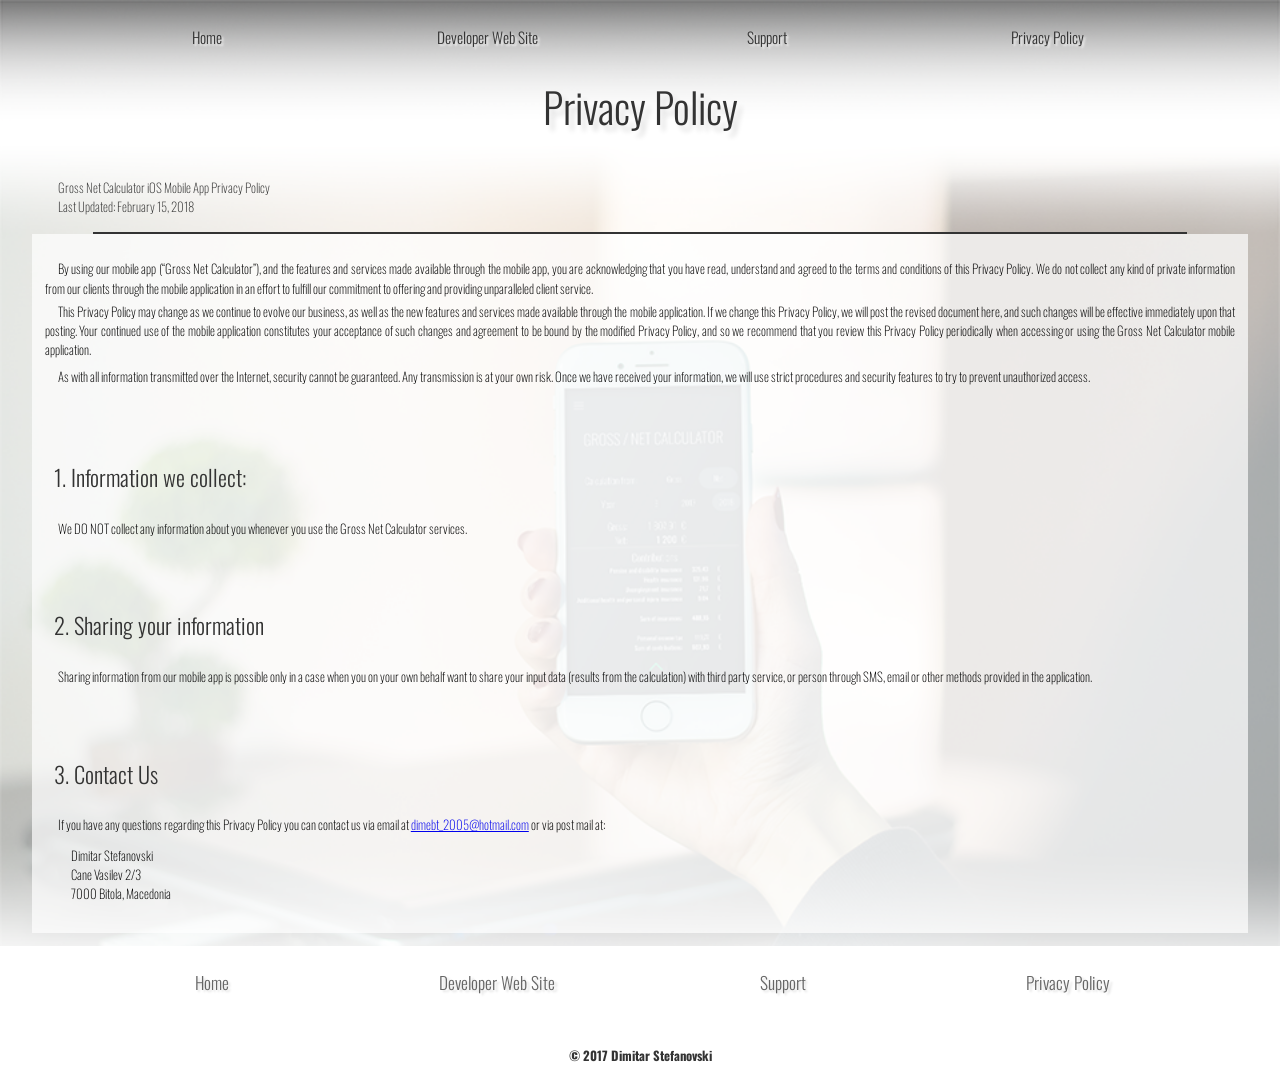
==== privacy.html @ 37ef2d72 "initial commit" ====
<!doctype html>
<html>
<head>
<meta charset="utf-8"/>
<meta name="viewport" content="width=device-width, initial-scale=1">
<title>Gross Net Calculator Privacy Policy Statement</title>
<link href="css/styles.css" rel="stylesheet" type="text/css">
</head>
<body>
<header>
  <div class="privacyheader">
    <nav>
      <ul>
        <li><a href="index.html">Home</a></li>
        <li><a href="">Developer Web Site</a></li>
        <li><a href="">Support</a></li>
        <li><a href="">Privacy Policy</a></li>
      </ul>
    </nav>
  </div>
</header>
<section class="our-app-privacy">
  <div class="our-app-caption">
    <h2></h2>
    <h1>Privacy Policy</h1>
  </div>
  <div class="privacytext">
    <h2>Gross Net Calculator iOS Mobile App Privacy Policy</h2>
    <h2>Last Updated: February 15, 2018</h2>
  </div>
  <div class="line"></div>
  <div class="privacycontainer">
    <h2>&emsp;By using our mobile app (“Gross Net Calculator”), and the features and services made available through the mobile app, you are acknowledging that you have read, understand and agreed to the terms and conditions of this Privacy Policy. We do not collect any kind of private information from our clients through the mobile application in an effort to fulfill our commitment to offering and providing unparalleled client service.<p>&emsp;This Privacy Policy may change as we continue to evolve our business, as well as the new features and services made available through the mobile application. If we change this Privacy Policy, we will post the revised document here, and such changes will be effective immediately upon that posting. Your continued use of the mobile application constitutes your acceptance of such changes and agreement to be bound by the modified Privacy Policy, and so we recommend that you review this Privacy Policy periodically when accessing or using the Gross Net Calculator mobile application.<p>&emsp;As with all information transmitted over the Internet, security cannot be guaranteed. Any transmission is at your own risk. Once we have received your information, we will use strict procedures and security features to try to prevent unauthorized access.
    </h2>
    <h1>1. Information we collect:</h1>
    <h2>&emsp;We DO NOT collect any information about you whenever you use the Gross Net Calculator services.
    </h2>
    <h1>2. Sharing your information</h1>
    <h2>
      &emsp;Sharing information from our mobile app is possible only in a case when you on your own behalf want to share your input data (results from the calculation) with third party service, or person through SMS, email or other methods provided in the application.
    </h2>
    <h1>3. Contact Us</h1>
    <h2>&emsp;If you have any questions regarding this Privacy Policy you can contact us via email at <a href="mailto:dimebt_2005@hotmail.com">dimebt_2005@hotmail.com</a> or via post mail at:
      <p><p>&emsp;&emsp;Dimitar Stefanovski
      <br>&emsp;&emsp;Cane Vasilev 2/3
      <br>&emsp;&emsp;7000 Bitola, Macedonia
    </h2>
  </div>
</section>
<section class="footer">
  <div class="footercontainer">
    <ul>
      <li><a href="index.html">Home</a></li>
      <li><a href="">Developer Web Site</a></li>
      <li><a href="">Support</a></li>
      <li><a href="">Privacy Policy</a></li>
    </ul>
    <h3>© 2017 Dimitar Stefanovski</h3>
  </div>
</section>
</body>
</html>
---- css/styles.css ----
@import
url('https://fonts.googleapis.com/css?family=Oswald');

* {
  box-sizing: border-box;
  margin: 0;
}

body {
  font-family: 'Oswald', sans-serif;
  text-align: center;
}

h1 {
  padding: 2em 0;
  font-weight: bold;
  color: #fff;
  text-shadow: .14em .14em .14em #333333;
}
@media (min-width: 60rem) {
  h1 {
    font-size: 2em;
  }
  h2 {
    font-weight: lighter;
  }
}
@media (min-width: 76rem) {
  h1 {
    font-size: 2.6em;
  }
}
@media (min-width: 86rem) {
  h1 {
    font-size: 3em;
  }
}

h1 span {
  padding: 0 0;
  display: block;
  color: #fff;
  text-shadow: .14em .14em .14em #333333;
}

h2 {
  padding: .7em 0;
  font-weight: lighter;
  font-size: .9em;
  color: #fff;
  text-shadow: .14em .14em .14em #333333;
}


/* header section
 --- Navigation ---
 */
nav ul {
  position: absolute;
  width: 98vw;
  padding-top: 1em;
  padding-bottom: 2em;
  padding-left: 0em;
  padding-right: 0em;
  text-align: center;
 }
nav li {
  width: 22%;
  font-weight: 300;
  font-size: .8em;
  display: inline-block;
  vertical-align: middle;
  text-shadow: .14em .14em .14em #333333;
 }

nav a {
  color: #bcbcbc;
  text-decoration: none;
 }

nav a:hover,
nav a:focus {
  color: #fff;
 }

.privacyheader a {
  color: #333333;
}

.privacyheader li {
  text-shadow: .14em .14em .14em #f4f4f4;
}

.home {
  background-image: url(../img/main.png);
  background-position: top center;
  background-repeat: no-repeat;
  background-size: cover;
  height: 100%;
}

@media (min-width: 30rem) {
  .home {
    padding: 4em 10em;
  }
}

@media (min-width: 60rem) {
  .home {
    background-image: url(../img/main.png);
    background-position: top center;
    background-repeat: no-repeat;
    background-size: cover;
    height: 100vh;
    padding-right: 40rem;
    padding-top: 14rem;
    padding-left: 0;
  }
}
@media (min-width: 68rem) {
  .home {
    padding-right: 45rem;
  }
}

@media (min-width: 76rem) {
  .home {
    padding-right: 50rem;
  }
}

@media (min-width: 86rem) {
  .home {
    padding-right: 55rem;
  }
}

@media (min-width: 96rem) {
  .home {
    padding-right: 62rem;
  }
}

@media (min-width: 106rem) {
  .home {
    padding-right: 70rem;
  }
}

.downloadapp {
  margin-top: 1em;
  margin-bottom: 1em;
}

.container {
  width: 90%;
  margin: 0 auto;
  height: auto;
}

@media (min-width: 60rem) {
  .container {
    text-align: right;
  }
}

.our-app {
  padding: .8em 2em;
  display: block;
  background-image: url(../img/features.png);
  background-position: top center;
  background-repeat: no-repeat;
  background-size: cover;
}

.our-app h1 {
  font-weight: 300;
  padding: 1em;
  text-shadow: .14em .14em .14em #e0e0e0;
}

.our-app-caption h1 {
  color: #333333
}

.our-app-privacy {
  padding: .8em 2em;
  display: block;
  background-image: url(../img/features.png);
  background-position: top center;
  background-repeat: no-repeat;
  background-size: cover;
}

.our-app-privacy h1 {
  font-weight: 300;
  padding: 1em;
  text-shadow: .14em .14em .14em #e0e0e0;
}

.our-app-caption-privacy h1 {
  color: #333333
}


.line {
  display: block;
  margin: 0 auto;
  width: 90%;
  height: .1em;
  background-color: #333333;
}

.our-app-description h2 {
  padding: 1em;
  font-size: .8em;
  color: #333333;
  text-shadow: none;
}
@media (min-width: 60rem) {
  .our-app-description h2 {
    font-size: 1.2em;
  }
}
@media (min-width: 96rem) {
  .our-app-description h2 {
    font-size: 1.6em;
  }
}

.features h1 {
  padding: 1em;
  text-shadow: .14em .14em .14em #e0e0e0;
  color: #333333;
  background-color: rgba(255, 255, 255, 0.3);
}
.features ul {
  background-color: rgba(255, 255, 255, 0.3);
}


ul {
  font-size: .8em;
  text-decoration: none;
  text-align: left;
  list-style-type: circle;
}
@media (min-width: 60rem) {
  ul {
    font-size: 1.2em;
    padding-left: 10em;
    padding-bottom: 20em;
  }
}

.inapp {
  display: block;
  padding: .8em 2em;
}

.inapp h1 {
  color: #333333;
  font-weight: 300;
  padding: 0.5em;
  text-shadow: .14em .14em .14em #e0e0e0;
}

.screen {
  padding: 0 0;
}

.screen h1 {
  margin-top: 2em;
  width: 80%;
  background-color: #39b54a;
  color: #FFF;
  font-size: 1.4em;
  font-weight: bolder;
  font-style: italic;
  text-align: center;
  padding: 0.5em;
  text-shadow: .14em .14em .14em #333333;
  box-shadow: 0 4px 8px 0 rgba(0, 0, 0, 0.2), 0 6px 20px 0 rgba(0, 0, 0, 0.19);
}

.inapp ul {
  padding: 1.2em 1.2em;
  font-size: .8em;
  text-decoration: none;
  text-align: left;
  list-style-type: none;
}

.screentext {
  background-color: #e8e8e8;
  border-bottom: .2em solid #39b54a;
  box-shadow: 0 4px 8px 0 rgba(0, 0, 0, 0.2), 0 6px 20px 0 rgba(0, 0, 0, 0.19);
}

.screenshotimage {
  padding-top: 1em;
  width: 80%;
}

@media (min-width: 60rem) {
  .leftscreen {
    display: inline-block;
    width: 30%;
    padding-right: 2em;
    padding-left: 2em;
  }
  .rightscreen {
    display: inline-block;
    width: 30%;
    padding-right: 2em;
    padding-left: 2em;
  }
}

.footer ul {
  padding-top: 1em;
  padding-bottom: 2em;
  padding-left: 0em;
  padding-right: 0em;
  text-align: center;
}
.footer li {
  width: 22%;
  font-weight: 300;
  font-size: .9em;
  display: inline-block;
  vertical-align: middle;
  text-shadow: .14em .14em .14em #dddddd;
}

.footer a {
  color: #666666;
  text-decoration: none;
}

.footer a:hover,
.footer a:focus {
  color: #333333;
}

.footer h3 {
  padding: 1em;
  font-size: .8em;
  color: #333333;
}

.privacytext h2 {
  padding: .0 2em;
  font-size: .8em;
  color: #333333;
  text-shadow: none;
  text-align: left;
}

.privacytext {
  padding-bottom: 1em;
}

.privacycontainer h2 {
  padding: 2em 1em;
  font-size: .8em;
  color: #000000;
  text-shadow: none;
  text-align: justify;
  line-height: 1.5em;
  background-color: rgba(255, 255, 255, 0.7);

}
.privacycontainer p {
  padding: .3em 0;
}
.privacycontainer h1 {
  padding-bottom: 0;
  padding-top: 2em;
  font-size: 1em;
  color: #000000;
  text-align: left;
  background-color: rgba(255, 255, 255, 0.7);
}

@media (min-width: 30rem) {
  .privacycontainer h1 {
    font-size: 1.4em;
    color: #333333;
    text-shadow: none;
    text-align: left;
  }
}
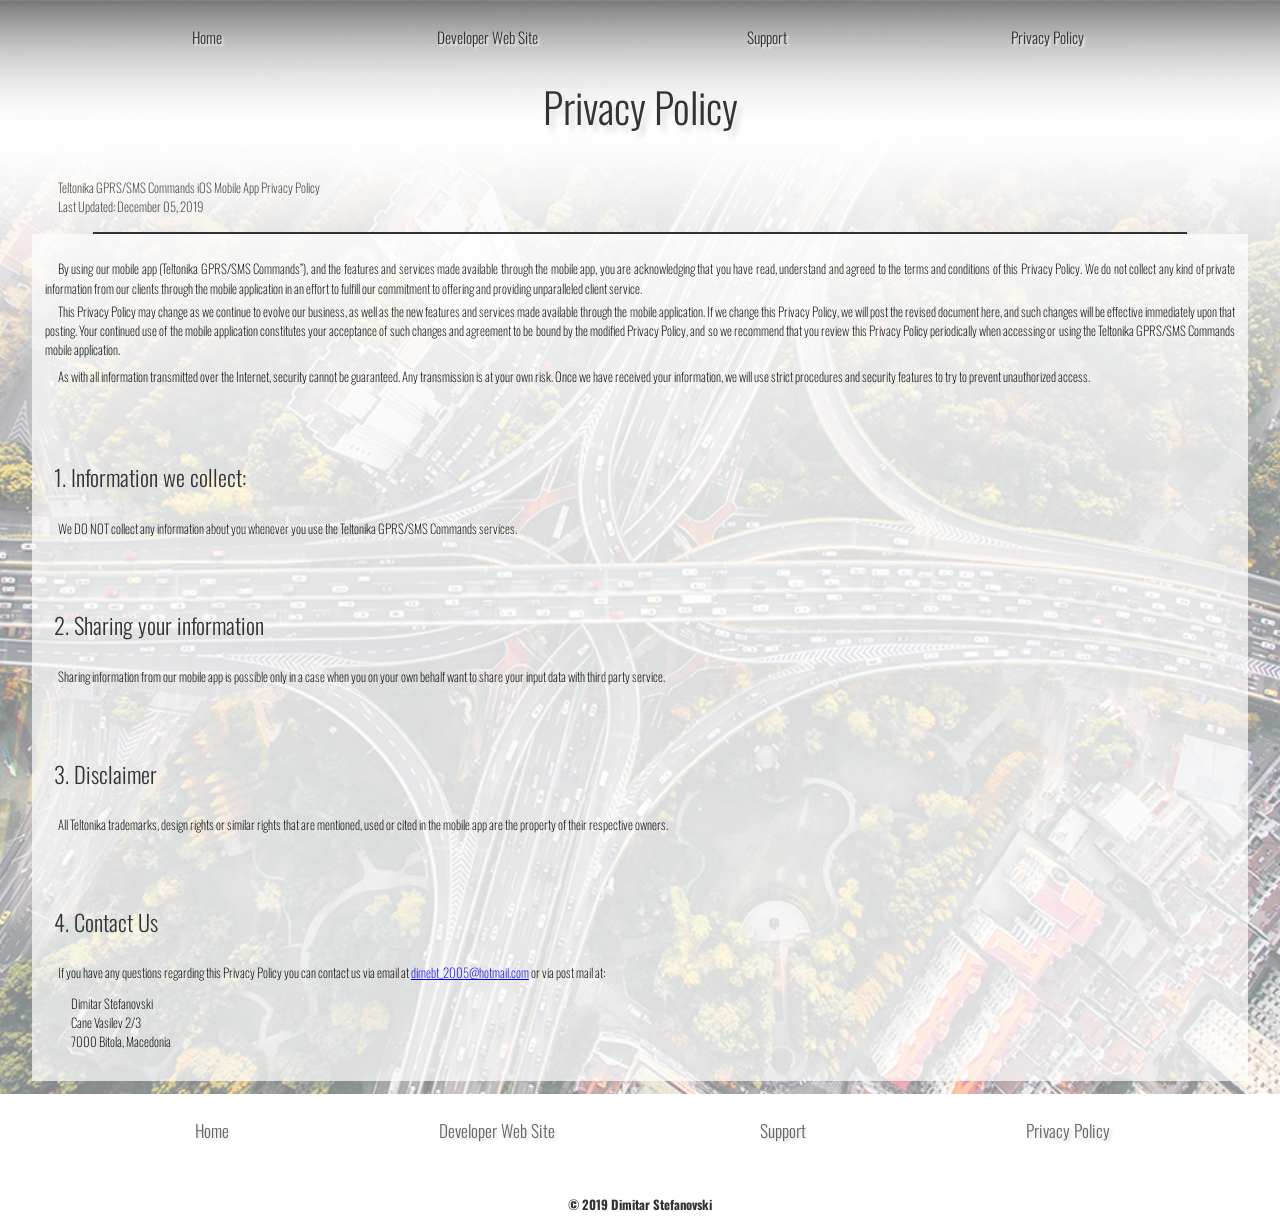
==== commit 47acab12: "Finished work" ====
--- a/privacy.html
+++ b/privacy.html
@@ -1,62 +1,105 @@
-<!doctype html>
+<!DOCTYPE html>
 <html>
-<head>
-<meta charset="utf-8"/>
-<meta name="viewport" content="width=device-width, initial-scale=1">
-<title>Gross Net Calculator Privacy Policy Statement</title>
-<link href="css/styles.css" rel="stylesheet" type="text/css">
-</head>
-<body>
-<header>
-  <div class="privacyheader">
-    <nav>
-      <ul>
-        <li><a href="index.html">Home</a></li>
-        <li><a href="">Developer Web Site</a></li>
-        <li><a href="">Support</a></li>
-        <li><a href="">Privacy Policy</a></li>
-      </ul>
-    </nav>
-  </div>
-</header>
-<section class="our-app-privacy">
-  <div class="our-app-caption">
-    <h2></h2>
-    <h1>Privacy Policy</h1>
-  </div>
-  <div class="privacytext">
-    <h2>Gross Net Calculator iOS Mobile App Privacy Policy</h2>
-    <h2>Last Updated: February 15, 2018</h2>
-  </div>
-  <div class="line"></div>
-  <div class="privacycontainer">
-    <h2>&emsp;By using our mobile app (“Gross Net Calculator”), and the features and services made available through the mobile app, you are acknowledging that you have read, understand and agreed to the terms and conditions of this Privacy Policy. We do not collect any kind of private information from our clients through the mobile application in an effort to fulfill our commitment to offering and providing unparalleled client service.<p>&emsp;This Privacy Policy may change as we continue to evolve our business, as well as the new features and services made available through the mobile application. If we change this Privacy Policy, we will post the revised document here, and such changes will be effective immediately upon that posting. Your continued use of the mobile application constitutes your acceptance of such changes and agreement to be bound by the modified Privacy Policy, and so we recommend that you review this Privacy Policy periodically when accessing or using the Gross Net Calculator mobile application.<p>&emsp;As with all information transmitted over the Internet, security cannot be guaranteed. Any transmission is at your own risk. Once we have received your information, we will use strict procedures and security features to try to prevent unauthorized access.
-    </h2>
-    <h1>1. Information we collect:</h1>
-    <h2>&emsp;We DO NOT collect any information about you whenever you use the Gross Net Calculator services.
-    </h2>
-    <h1>2. Sharing your information</h1>
-    <h2>
-      &emsp;Sharing information from our mobile app is possible only in a case when you on your own behalf want to share your input data (results from the calculation) with third party service, or person through SMS, email or other methods provided in the application.
-    </h2>
-    <h1>3. Contact Us</h1>
-    <h2>&emsp;If you have any questions regarding this Privacy Policy you can contact us via email at <a href="mailto:dimebt_2005@hotmail.com">dimebt_2005@hotmail.com</a> or via post mail at:
-      <p><p>&emsp;&emsp;Dimitar Stefanovski
-      <br>&emsp;&emsp;Cane Vasilev 2/3
-      <br>&emsp;&emsp;7000 Bitola, Macedonia
-    </h2>
-  </div>
-</section>
-<section class="footer">
-  <div class="footercontainer">
-    <ul>
-      <li><a href="index.html">Home</a></li>
-      <li><a href="">Developer Web Site</a></li>
-      <li><a href="">Support</a></li>
-      <li><a href="">Privacy Policy</a></li>
-    </ul>
-    <h3>© 2017 Dimitar Stefanovski</h3>
-  </div>
-</section>
-</body>
+  <head>
+    <meta charset="utf-8" />
+    <meta name="viewport" content="width=device-width, initial-scale=1" />
+    <title>Teltonika GPRS/SMS Commands Privacy Policy Statement</title>
+    <link href="css/styles.css" rel="stylesheet" type="text/css" />
+  </head>
+  <body>
+    <header>
+      <div class="privacyheader">
+        <nav>
+          <ul>
+            <li><a href="index.html">Home</a></li>
+            <li><a href="">Developer Web Site</a></li>
+            <li><a href="">Support</a></li>
+            <li><a href="">Privacy Policy</a></li>
+          </ul>
+        </nav>
+      </div>
+    </header>
+    <section class="our-app-privacy">
+      <div class="our-app-caption">
+        <h2></h2>
+        <h1>Privacy Policy</h1>
+      </div>
+      <div class="privacytext">
+        <h2>Teltonika GPRS/SMS Commands iOS Mobile App Privacy Policy</h2>
+        <h2>Last Updated: December 05, 2019</h2>
+      </div>
+      <div class="line"></div>
+      <div class="privacycontainer">
+        <h2>
+          &emsp;By using our mobile app (Teltonika GPRS/SMS Commands”), and the
+          features and services made available through the mobile app, you are
+          acknowledging that you have read, understand and agreed to the terms
+          and conditions of this Privacy Policy. We do not collect any kind of
+          private information from our clients through the mobile application in
+          an effort to fulfill our commitment to offering and providing
+          unparalleled client service.
+          <p>
+            &emsp;This Privacy Policy may change as we continue to evolve our
+            business, as well as the new features and services made available
+            through the mobile application. If we change this Privacy Policy, we
+            will post the revised document here, and such changes will be
+            effective immediately upon that posting. Your continued use of the
+            mobile application constitutes your acceptance of such changes and
+            agreement to be bound by the modified Privacy Policy, and so we
+            recommend that you review this Privacy Policy periodically when
+            accessing or using the Teltonika GPRS/SMS Commands mobile
+            application.
+          </p>
+          <p>
+            &emsp;As with all information transmitted over the Internet,
+            security cannot be guaranteed. Any transmission is at your own risk.
+            Once we have received your information, we will use strict
+            procedures and security features to try to prevent unauthorized
+            access.
+          </p>
+        </h2>
+
+        <h1>1. Information we collect:</h1>
+        <h2>
+          &emsp;We DO NOT collect any information about you whenever you use the
+          Teltonika GPRS/SMS Commands services.
+        </h2>
+        <h1>2. Sharing your information</h1>
+        <h2>
+          &emsp;Sharing information from our mobile app is possible only in a
+          case when you on your own behalf want to share your input data with
+          third party service.
+        </h2>
+        <h1>3. Disclaimer</h1>
+        <h2>
+          &emsp;All Teltonika trademarks, design rights or similar rights that
+          are mentioned, used or cited in the mobile app are the property of
+          their respective owners.
+        </h2>
+        <h1>4. Contact Us</h1>
+        <h2>
+          &emsp;If you have any questions regarding this Privacy Policy you can
+          contact us via email at
+          <a href="mailto:dimebt_2005@hotmail.com">dimebt_2005@hotmail.com</a>
+          or via post mail at:
+          <p></p>
+          <p>
+            &emsp;&emsp;Dimitar Stefanovski <br />&emsp;&emsp;Cane Vasilev 2/3
+            <br />&emsp;&emsp;7000 Bitola, Macedonia
+          </p>
+        </h2>
+      </div>
+    </section>
+    <section class="footer">
+      <div class="footercontainer">
+        <ul>
+          <li><a href="index.html">Home</a></li>
+          <li><a href="">Developer Web Site</a></li>
+          <li><a href="">Support</a></li>
+          <li><a href="">Privacy Policy</a></li>
+        </ul>
+        <h3>© 2019 Dimitar Stefanovski</h3>
+      </div>
+    </section>
+  </body>
 </html>
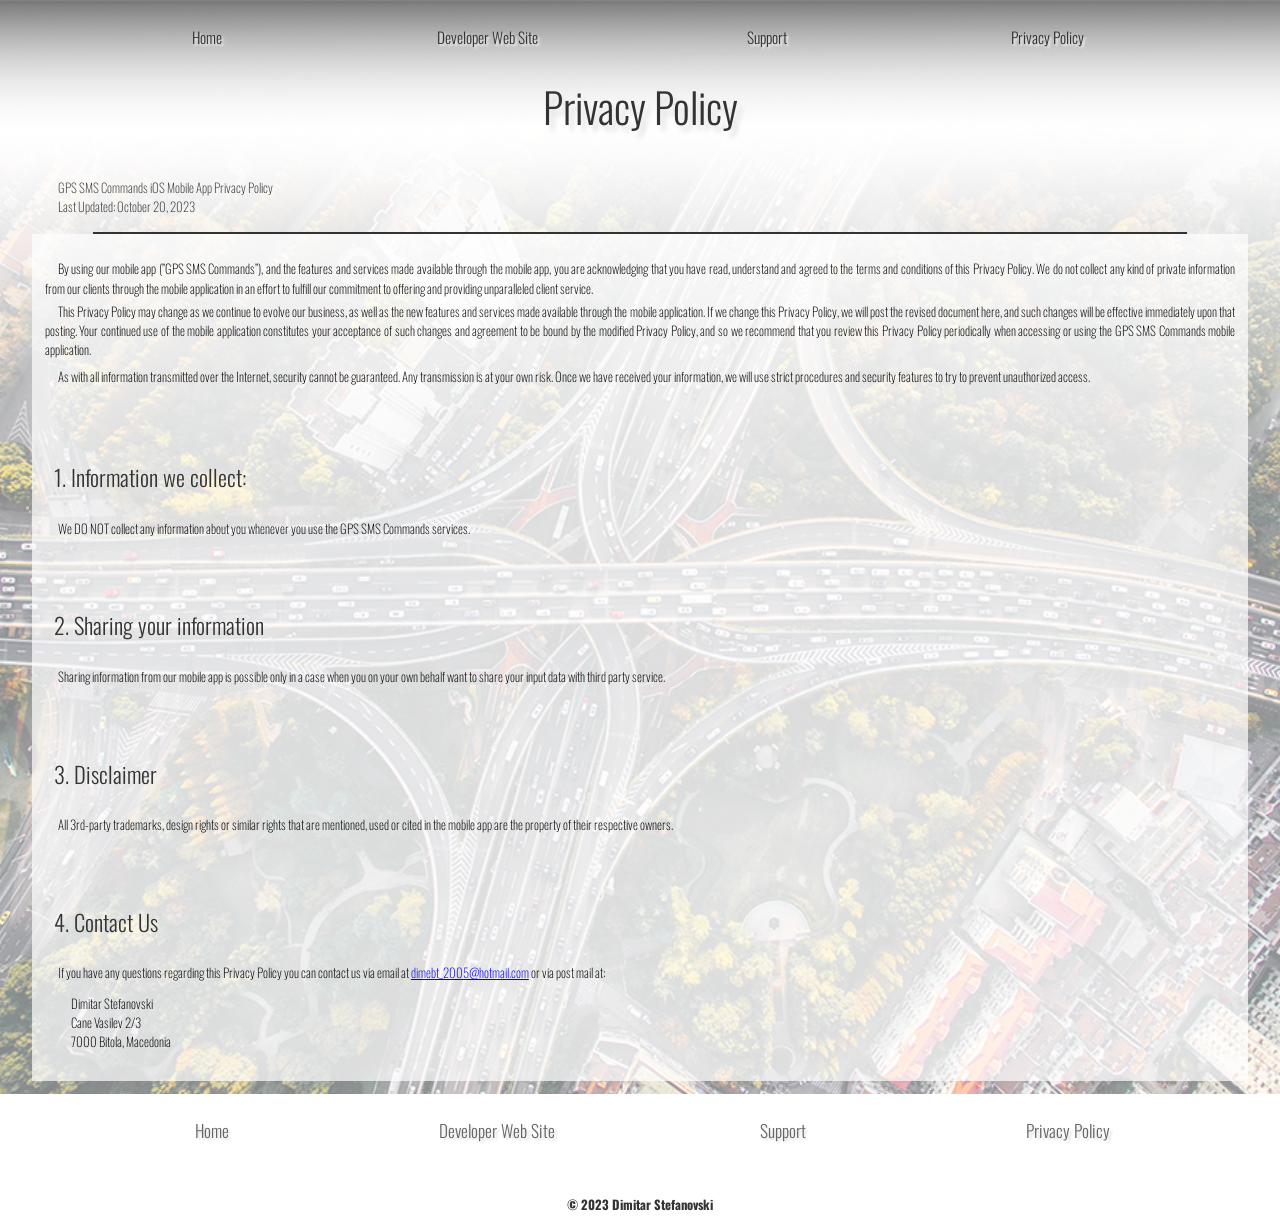
==== commit 5448bf18: "MOD Rename Teltonika mobile app" ====
--- a/privacy.html
+++ b/privacy.html
@@ -3,7 +3,7 @@
   <head>
     <meta charset="utf-8" />
     <meta name="viewport" content="width=device-width, initial-scale=1" />
-    <title>Teltonika GPRS/SMS Commands Privacy Policy Statement</title>
+    <title>GPRS/SMS Tracker Commands Privacy Policy Statement</title>
     <link href="css/styles.css" rel="stylesheet" type="text/css" />
   </head>
   <body>
@@ -25,13 +25,13 @@
         <h1>Privacy Policy</h1>
       </div>
       <div class="privacytext">
-        <h2>Teltonika GPRS/SMS Commands iOS Mobile App Privacy Policy</h2>
-        <h2>Last Updated: December 05, 2019</h2>
+        <h2>GPS SMS Commands iOS Mobile App Privacy Policy</h2>
+        <h2>Last Updated: October 20, 2023</h2>
       </div>
       <div class="line"></div>
       <div class="privacycontainer">
         <h2>
-          &emsp;By using our mobile app (Teltonika GPRS/SMS Commands”), and the
+          &emsp;By using our mobile app (”GPS SMS Commands”), and the
           features and services made available through the mobile app, you are
           acknowledging that you have read, understand and agreed to the terms
           and conditions of this Privacy Policy. We do not collect any kind of
@@ -47,7 +47,7 @@
             mobile application constitutes your acceptance of such changes and
             agreement to be bound by the modified Privacy Policy, and so we
             recommend that you review this Privacy Policy periodically when
-            accessing or using the Teltonika GPRS/SMS Commands mobile
+            accessing or using the GPS SMS Commands mobile
             application.
           </p>
           <p>
@@ -62,7 +62,7 @@
         <h1>1. Information we collect:</h1>
         <h2>
           &emsp;We DO NOT collect any information about you whenever you use the
-          Teltonika GPRS/SMS Commands services.
+          GPS SMS Commands services.
         </h2>
         <h1>2. Sharing your information</h1>
         <h2>
@@ -72,7 +72,7 @@
         </h2>
         <h1>3. Disclaimer</h1>
         <h2>
-          &emsp;All Teltonika trademarks, design rights or similar rights that
+          &emsp;All 3rd-party trademarks, design rights or similar rights that
           are mentioned, used or cited in the mobile app are the property of
           their respective owners.
         </h2>
@@ -98,7 +98,7 @@
           <li><a href="">Support</a></li>
           <li><a href="">Privacy Policy</a></li>
         </ul>
-        <h3>© 2019 Dimitar Stefanovski</h3>
+        <h3>© 2023 Dimitar Stefanovski</h3>
       </div>
     </section>
   </body>
